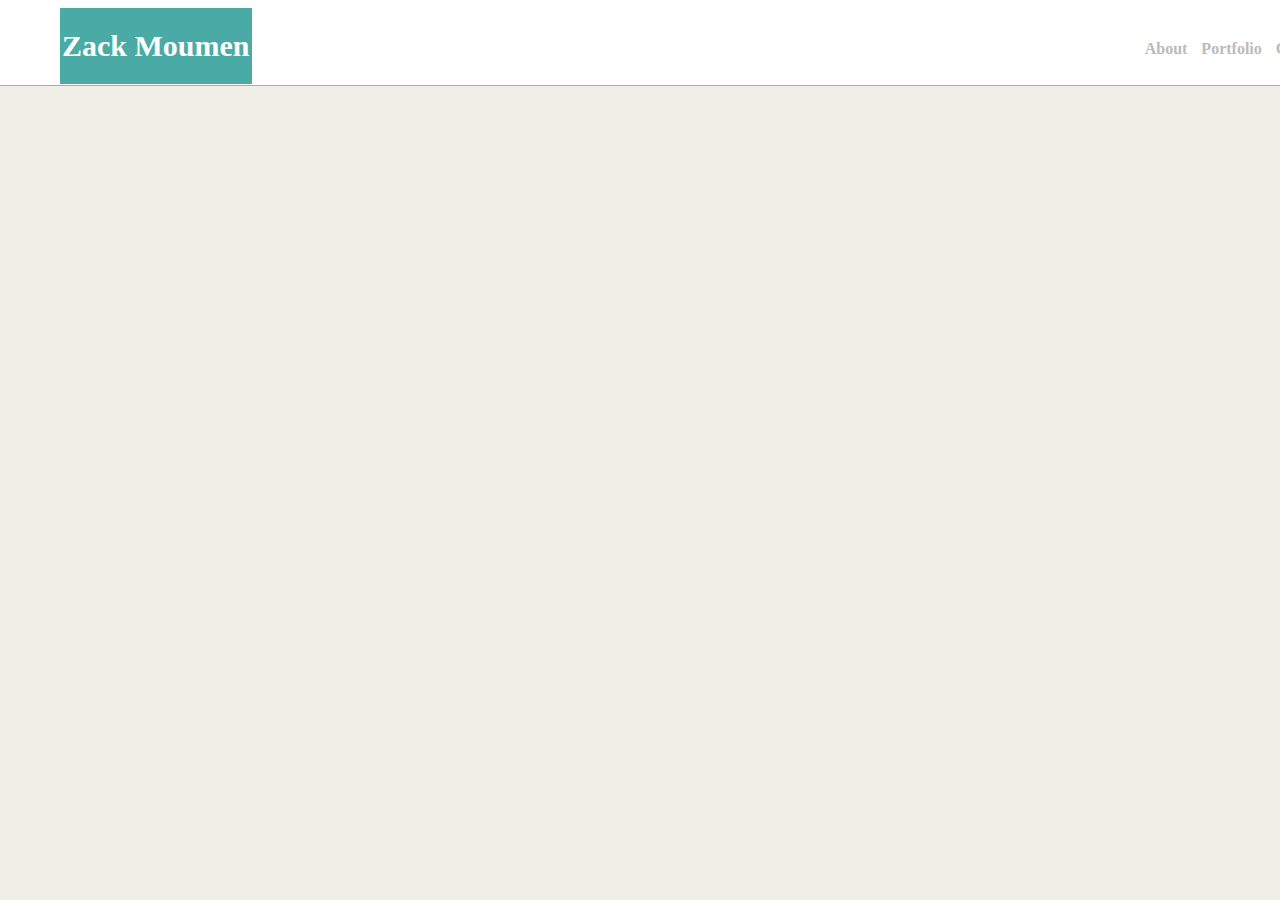
==== index.html @ e3e1e96f "Updated html file" ====
<!DOCTYPE html>
<html lang="en-us">
<head>
	<title>Activity 1: Basic HTML Bio</title>
	<meta charset="UTF-8">
	<meta name="My Portfolio Page" content="Portfolio">
	<meta name="keywords" content="HTML,CSS,XML,JavaScript,Projects">
	<meta name="author" content="Zack Moumen">
	<link rel="stylesheet" type="text/css" href="assets/CSS/style.css">
	<link rel="stylesheet" type="text/css" href="??">
</head>
<body>
	<div>
		<div class="header">
			<div id="h1">
				<h1>Zack Moumen</h1>
			</div>
			
			<div id="nav">
				<nav>
					<strong>
						<a href="#" class="anchor">About</a>
						<a href="#" class="anchor">Portfolio</a>
						<a href="#" class="anchor">Contact</a>
					</strong>
				</nav>
			</div>

		</div>

<!-- 

		<div class="wrap">
			<div class='name'>
				<section>
				<div class="wrap_name">
				
					<div class="name_1">
						<h2>Zack Moumen</h2>

						<img src="https://slack-imgs.com/?c=1&o1=ro&url=https%3A%2F%2Fplacehold.it%2F200x200" alt="Place Holder Image" width="200px" height="200px"/>
					</div>
					<div class="name_2">
						<p> Lorem ipsum dolor sit amet, consectetur adipiscing elit, sed do eiusmod tempor incididunt ut labore et dolore magna aliqua. Ut enim ad minim veniam, quis nostrud exercitation ullamco laboris nisi ut aliquip ex ea commodo consequat.</p>
					</div>
				</div>
				</section>
			</div>	
			<div class='contact'>
				<section>
				<h2>Contact Information</h2>

				<ul>
					<li>
						<strong>Email:</strong>
						<a href="mailto:zack.moumen@gmail.com"> zack.moumen@gmail.com</a> 
					</li>
					<li>
						<strong>Github:</strong>
						<a href="#">zmou21</a>
					</li>
					<li>
						<strong>Portfolio:</strong>
						<a href="#">Coming Soon</a>
					</li>
				</ul>
				</section>
			</div>	
		</div> -->
	</div>
</body>
</html>
---- assets/CSS/style.css ----
body {
	background-color: #efeee7;
	font-family: "Georgia",Times New Roman,Times,serif;
	color: #333;
	margin: 0;
	padding: 0;
}

.header {
	background-color: #fff;
	border-bottom: 1px outset #fff;
	margin: auto;
	padding: 40px;
	width: 1300px;
	height: 5px;
}

#h1 {
	background-color: #4aaaa5;
	margin: -32px 20px -36px;
	padding: 1px 2px;
	color: #fff;
	text-align: center;
	font-size: 15px;
	float: left;
}

#nav {
	float: right;
	text-decoration: none;
	padding: 0 5px;
}

.anchor {
	padding: 0 5px;
	text-decoration: none;
}

a:link {
	color: #bbb;
}

a:visited {
	color: #68ab56;
}

a:hover {
	color: #4aaaa5;
}

a:active {
	color: #4aaaa5;
}

/*
h2 {
	font-size: 24px;
}

a {
	color: #d21034;
}

li {
	padding: 5px;
}

.wrap {
	max-width: auto;
	padding: 20px 150px;
}

.name_1 {
	text-align: center;
	width: 300px;
	float: left;
}

.name_2 {
	text-align: left;
	width: 300px;
	float: left;
	padding-top: 50px;
	/*padding-right: 130px;
}

.name {
	float:left;
	width: 70%;
}

.contact {
	float:right;
	width: 30%;
}*/
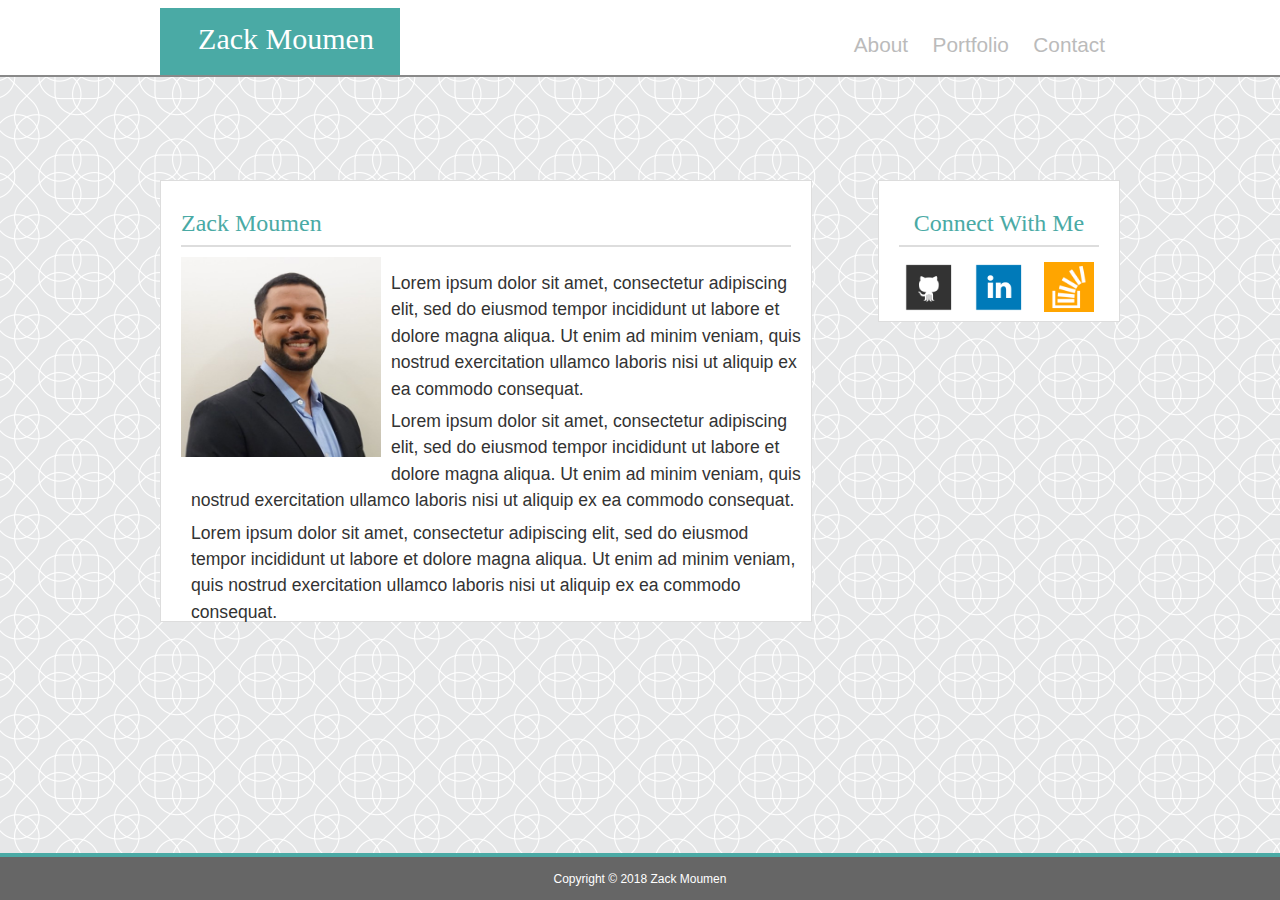
==== commit 6a00a972: "Updated HTML files" ====
--- a/index.html
+++ b/index.html
@@ -6,67 +6,74 @@
 	<meta name="My Portfolio Page" content="Portfolio">
 	<meta name="keywords" content="HTML,CSS,XML,JavaScript,Projects">
 	<meta name="author" content="Zack Moumen">
+	<link rel="stylesheet" type="text/css" href="assets/CSS/reset.css"> 
 	<link rel="stylesheet" type="text/css" href="assets/CSS/style.css">
-	<link rel="stylesheet" type="text/css" href="??">
+
 </head>
 <body>
 	<div>
-		<div class="header">
-			<div id="h1">
-				<h1>Zack Moumen</h1>
+		<div class="wrap_head">
+			<div class="container_head">
+				<div id="h1">
+					<div id="name">
+						<h1>Zack Moumen</h1>
+					</div>
+				</div>
+				
+				<div id="nav">
+					<nav>
+						<strong>
+							<a href="index.html" class="anchor">About</a>
+							<a href="portfolio.html" class="anchor">Portfolio</a>
+							<a href="contact.html"  class="anchor">Contact</a>
+						</strong>
+					</nav>
+				</div>
+
 			</div>
-			
-			<div id="nav">
-				<nav>
-					<strong>
-						<a href="#" class="anchor">About</a>
-						<a href="#" class="anchor">Portfolio</a>
-						<a href="#" class="anchor">Contact</a>
-					</strong>
-				</nav>
-			</div>
-
 		</div>
 
-<!-- 
-
-		<div class="wrap">
-			<div class='name'>
-				<section>
-				<div class="wrap_name">
-				
-					<div class="name_1">
-						<h2>Zack Moumen</h2>
-
-						<img src="https://slack-imgs.com/?c=1&o1=ro&url=https%3A%2F%2Fplacehold.it%2F200x200" alt="Place Holder Image" width="200px" height="200px"/>
+		<div class="wrap_body">	
+			<div class="container_body">
+				<div class='bio'>			
+					<div id="bio_name">
+						<h2>Zack Moumen</h2>				
 					</div>
-					<div class="name_2">
+					<div id="bio_image">
+						<img src="assets/images/Moumen.png" alt="Zack Moumen"/>
+					</div>
+					<div id="bio_para">
+						<p> Lorem ipsum dolor sit amet, consectetur adipiscing elit, sed do eiusmod tempor incididunt ut labore et dolore magna aliqua. Ut enim ad minim veniam, quis nostrud exercitation ullamco laboris nisi ut aliquip ex ea commodo consequat.</p>
+						<p> Lorem ipsum dolor sit amet, consectetur adipiscing elit, sed do eiusmod tempor incididunt ut labore et dolore magna aliqua. Ut enim ad minim veniam, quis nostrud exercitation ullamco laboris nisi ut aliquip ex ea commodo consequat.</p>
 						<p> Lorem ipsum dolor sit amet, consectetur adipiscing elit, sed do eiusmod tempor incididunt ut labore et dolore magna aliqua. Ut enim ad minim veniam, quis nostrud exercitation ullamco laboris nisi ut aliquip ex ea commodo consequat.</p>
 					</div>
-				</div>
-				</section>
-			</div>	
-			<div class='contact'>
-				<section>
-				<h2>Contact Information</h2>
+				</div>	
+				<div class='contact'>
+					<div id="contact_header">
+						<h2>Connect With Me</h2>
+					</div>
+					<div id="contact_links">
+						<div id="git">
+							<a href="mailto:zack.moumen@gmail.com"><img id="connect_images" src="assets/images/github.png" alt="github"/></a> 
+						</div>
+						<div id="linkedin">
+							<a href="#"><img id="connect_images" src="assets/images/linkedin.png" alt="Linkedin"/></a>
+						</div>
+						<div id="overflow">
+							<a href="#"><img id="connect_images" src="assets/images/overflow.png" alt="Stack Overflow"/></a>
+						</div>
+					</div>
+					
+				</div>	
+			</div> 
+		</div>
+ 	</div>
+</body>
+<footer>
+	<div>
+		<h4>Copyright &copy; 2018 Zack Moumen</h4>
+	</div>
 
-				<ul>
-					<li>
-						<strong>Email:</strong>
-						<a href="mailto:zack.moumen@gmail.com"> zack.moumen@gmail.com</a> 
-					</li>
-					<li>
-						<strong>Github:</strong>
-						<a href="#">zmou21</a>
-					</li>
-					<li>
-						<strong>Portfolio:</strong>
-						<a href="#">Coming Soon</a>
-					</li>
-				</ul>
-				</section>
-			</div>	
-		</div> -->
-	</div>
-</body>
+</footer>
+
 </html>--- a/assets/CSS/style.css
+++ b/assets/CSS/style.css
@@ -1,80 +1,229 @@
 body {
-	background-color: #efeee7;
-	font-family: "Georgia",Times New Roman,Times,serif;
+	background-image: url(../images/intersection.png);
+	font-family: 'Arial', 'Helvetica Neue', Helvetica, sans-serif;
 	color: #333;
-	margin: 0;
-	padding: 0;
-}
-
-.header {
-	background-color: #fff;
-	border-bottom: 1px outset #fff;
-	margin: auto;
-	padding: 40px;
-	width: 1300px;
-	height: 5px;
-}
+}
+
+h1, h2, h3 {
+	font-family: 'Georgia', Times, Times New Roman, serif;
+}
+
+h2, h3 {
+	color: #4aaaa5;
+	font-size: 1.5em;
+}
+p {
+ 	padding: 3px 0;
+ 	font-size: 1.1em;
+ 	line-height: 1.5;
+ }
+
+/* index.html: This is the header*/
+
+.wrap_head {
+	background-color: #fff;
+	border-bottom: 2px outset #ddd;
+	margin: auto;
+	padding: 0;
+	width: 100%;
+	position: fixed;
+	z-index: 10;
+}
+
+.container_head {
+	width: 960px;
+	height: 75px;
+	margin: auto;
+	position: relative;
+	bottom: 0;
+	padding: 0;
+}
+
 
 #h1 {
 	background-color: #4aaaa5;
-	margin: -32px 20px -36px;
-	padding: 1px 2px;
+	position: absolute;
+	bottom: 0;
+	margin: 0;
+	width: 25%;
+	height: 90%;
+	padding: 0;
+}
+
+#name {
+	text-align: center;
+	width: 300px;
+	font-size: 30px;
+	position: relative;
+	top: 25%;
+	right: 10%;
+	color: #fff;
+}
+
+#nav {
+	position: absolute;
+	bottom: 25%;
+	right: 0%;
+	padding: 0 5px;
+}
+
+.anchor {
+	padding: 0 10px;
+	text-decoration: none;
+	font-size: 1.3em;
+}
+
+a:link {
+	color: #bbb;
+}
+
+a:visited {
+	color: #68ab56;
+}
+
+a:hover {
+	color: #4aaaa5;
+}
+
+a:active {
+	color: #4aaaa5;
+}
+
+/* index.html: This is my biobliography and About me Section*/
+
+
+.wrap_body {
+	margin: auto;
+	padding: 0;
+	width: 100%;
+	position: absolute;
+	top: 20%;
+}
+
+.container_body {
+	width: 960px;
+	margin: auto;
+	position: relative;
+	bottom: 0;
+	padding: 0;
+}
+
+.bio {
+	background-color: #fff;
+	border: 1px ridge #dddddd;
+	width: 610px;
+	height: 400px;
+	margin-right: 20px;
+	padding: 20px;
+	float: left; 
+	position: relative;
+}
+
+#bio_name{
+	border-bottom: 2px solid #dddddd;
+	padding: 10px 0;
+	
+}
+
+#bio_image{
+	padding: 10px 0;
+	float: left;
+}
+
+img{
+	width: 200px;
+	height: 200px;
+}
+
+#bio_para{
+	padding: 20px 0;
+	position: relative;
+	left: 10px;	
+}
+
+/* index.html: This is my Contact Me section*/
+
+.contact {
+	background-color: #fff;
+	border: 1px ridge #dddddd;
+	width: 200px;
+	height: 100px;
+	margin-left: 20px;
+	padding: 20px;
+	float: right;
+}
+
+#contact_header {
+	border-bottom: 2px solid #dddddd;
+	padding: 10px 0;
+	text-align: center;
+}
+
+#contact_links {
+	padding: 10px 0;
+}
+
+#git {
+	padding: 5px 5px;
+	float: left;
+}
+
+#linkedin {
+	padding: 5px 15px;
+	float: left;
+	
+}
+
+#overflow {
+	padding: 5px 5px;
+	float: right;
+}
+
+#connect_images {
+	width: 50px;
+	height: 50px;
+}
+
+/* Portfolio Page: This is CSS for my portfolio/
+
+/* Contact Page: This is CSS for my form*/
+
+.form {
+	background-color: #fff;
+	border: 1px ridge #dddddd;
+	width: 610px;
+	height: 400px;
+	margin-right: 20px;
+	padding: 20px;
+	float: left; 
+	position: relative;
+}
+
+#form_contact {
+	border-bottom: 2px solid #dddddd;
+	padding: 10px 0;	
+}
+
+/* This is my footer*/
+
+footer {
+	background-color: #666666;
 	color: #fff;
 	text-align: center;
-	font-size: 15px;
-	float: left;
-}
-
-#nav {
-	float: right;
-	text-decoration: none;
-	padding: 0 5px;
-}
-
-.anchor {
-	padding: 0 5px;
-	text-decoration: none;
-}
-
-a:link {
-	color: #bbb;
-}
-
-a:visited {
-	color: #68ab56;
-}
-
-a:hover {
-	color: #4aaaa5;
-}
-
-a:active {
-	color: #4aaaa5;
-}
-
+	font-size: 12px;
+	width: 97.6%;
+	padding: 1.2%;
+	border-top: 4px solid #4aaaa5;
+	position: fixed;
+	bottom: 0;
+	clear: both;
+}
 /*
-h2 {
-	font-size: 24px;
-}
-
-a {
-	color: #d21034;
-}
-
-li {
-	padding: 5px;
-}
-
 .wrap {
 	max-width: auto;
 	padding: 20px 150px;
 }
 
-.name_1 {
-	text-align: center;
-	width: 300px;
-	float: left;
-}
 
 .name_2 {
 	text-align: left;
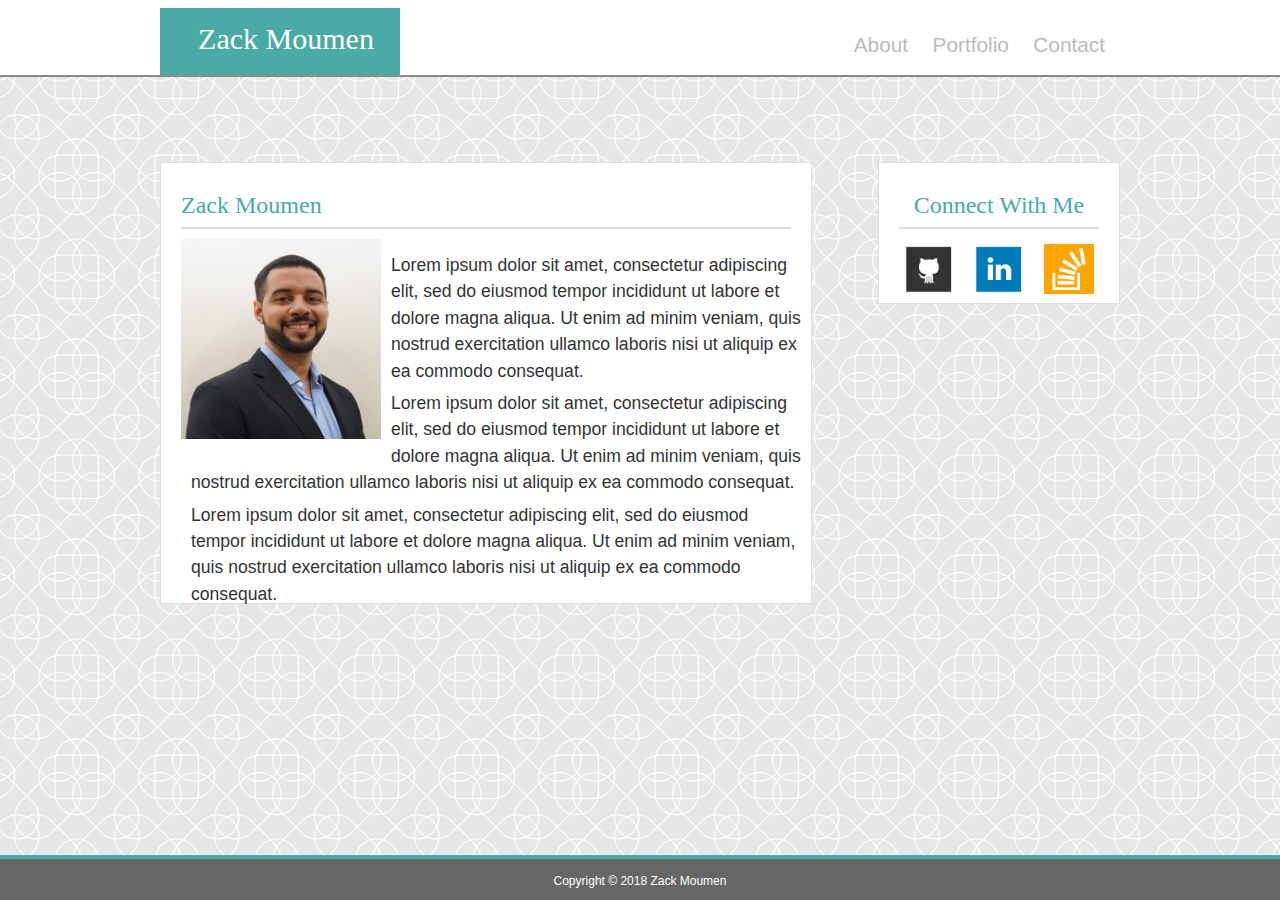
==== commit d482a937: "Updated index html" ====
--- a/index.html
+++ b/index.html
@@ -1,7 +1,7 @@
 <!DOCTYPE html>
 <html lang="en-us">
 <head>
-	<title>Activity 1: Basic HTML Bio</title>
+	<title>Zack Moumen's Portfolio: About</title>
 	<meta charset="UTF-8">
 	<meta name="My Portfolio Page" content="Portfolio">
 	<meta name="keywords" content="HTML,CSS,XML,JavaScript,Projects">
@@ -46,6 +46,7 @@
 						<p> Lorem ipsum dolor sit amet, consectetur adipiscing elit, sed do eiusmod tempor incididunt ut labore et dolore magna aliqua. Ut enim ad minim veniam, quis nostrud exercitation ullamco laboris nisi ut aliquip ex ea commodo consequat.</p>
 						<p> Lorem ipsum dolor sit amet, consectetur adipiscing elit, sed do eiusmod tempor incididunt ut labore et dolore magna aliqua. Ut enim ad minim veniam, quis nostrud exercitation ullamco laboris nisi ut aliquip ex ea commodo consequat.</p>
 						<p> Lorem ipsum dolor sit amet, consectetur adipiscing elit, sed do eiusmod tempor incididunt ut labore et dolore magna aliqua. Ut enim ad minim veniam, quis nostrud exercitation ullamco laboris nisi ut aliquip ex ea commodo consequat.</p>
+
 					</div>
 				</div>	
 				<div class='contact'>
@@ -54,26 +55,32 @@
 					</div>
 					<div id="contact_links">
 						<div id="git">
-							<a href="mailto:zack.moumen@gmail.com"><img id="connect_images" src="assets/images/github.png" alt="github"/></a> 
+							<a href="https://github.com/zmou21" target="_blank">
+								<img class="connect_images" src="assets/images/github.png" alt="github"/>
+							</a> 
 						</div>
 						<div id="linkedin">
-							<a href="#"><img id="connect_images" src="assets/images/linkedin.png" alt="Linkedin"/></a>
+							<a href="http://www.linkedin.com/in/zakaria-moumen-48034b118" target="_blank">
+								<img class="connect_images" src="assets/images/linkedin.png" alt="Linkedin"/>
+							</a>
 						</div>
 						<div id="overflow">
-							<a href="#"><img id="connect_images" src="assets/images/overflow.png" alt="Stack Overflow"/></a>
+							<a href="https://stackoverflow.com/users/9185906/zack?tab=profile" target="_blank">
+								<img class="connect_images" src="assets/images/overflow.png" alt="Stack Overflow"/>
+							</a>
 						</div>
-					</div>
-					
+					</div>									
 				</div>	
 			</div> 
 		</div>
- 	</div>
+	</div>
+		<div class="wrap_foot">
+			<div id="footer">
+					<h4>Copyright &copy; 2018 Zack Moumen</h4>
+			</div>
+		</div>
+
+
 </body>
-<footer>
-	<div>
-		<h4>Copyright &copy; 2018 Zack Moumen</h4>
-	</div>
-
-</footer>
 
 </html>--- a/assets/CSS/style.css
+++ b/assets/CSS/style.css
@@ -1,7 +1,9 @@
-body {
+html, body {
 	background-image: url(../images/intersection.png);
 	font-family: 'Arial', 'Helvetica Neue', Helvetica, sans-serif;
 	color: #333;
+	height: 100%;
+	position: relative;
 }
 
 h1, h2, h3 {
@@ -17,6 +19,7 @@
  	font-size: 1.1em;
  	line-height: 1.5;
  }
+
 
 /* index.html: This is the header*/
 
@@ -94,10 +97,10 @@
 
 .wrap_body {
 	margin: auto;
-	padding: 0;
+	padding-bottom: 5%;
 	width: 100%;
 	position: absolute;
-	top: 20%;
+	top: 18%;
 }
 
 .container_body {
@@ -121,8 +124,7 @@
 
 #bio_name{
 	border-bottom: 2px solid #dddddd;
-	padding: 10px 0;
-	
+	padding: 10px 0;	
 }
 
 #bio_image{
@@ -179,34 +181,181 @@
 	float: right;
 }
 
-#connect_images {
+.connect_images {
 	width: 50px;
 	height: 50px;
 }
 
-/* Portfolio Page: This is CSS for my portfolio/
-
-/* Contact Page: This is CSS for my form*/
-
-.form {
+/*Portfolio Page: This is CSS for my portfolio*/
+
+.portfolio {
 	background-color: #fff;
 	border: 1px ridge #dddddd;
 	width: 610px;
-	height: 400px;
+	height: 700px;
 	margin-right: 20px;
 	padding: 20px;
 	float: left; 
 	position: relative;
 }
 
+#portfolio_name{
+	border-bottom: 2px solid #dddddd;
+	padding: 10px 0;	
+}
+
+#top {
+	margin: 10px 0;
+	padding: 10px 0;
+}
+
+#portfolio_1 {
+	float: left;
+	position: relative;
+}
+
+
+#portfolio_2 {
+	float: right;
+	position: relative;
+}
+
+#middle {
+	margin: 10px 0;
+	padding: 10px 0;
+	clear: both;
+}
+
+#portfolio_3 {
+	float: left;
+	position: relative;
+}
+
+
+#portfolio_4 {
+	float: right;
+	position: relative;
+}
+
+#bottom {
+	margin: 10px 0;
+	padding: 10px 0;
+	clear: both;
+}
+
+#portfolio_5 {
+	float: left;
+	position: relative;
+}
+
+.port_image {
+	width: 275px;
+	height: 185px;
+}
+
+.image_text {
+	position: absolute;
+	top: 70%;
+	z-index: 10;
+	background-color: #4aaaa5;
+	color: #fff;
+	width: 275px;
+	padding: 10px 0;
+	text-align: center;
+}
+
+/* Contact Page: This is CSS for my form*/
+
+.form {
+	background-color: #fff;
+	border: 1px ridge #dddddd;
+	width: 610px;
+	height: 425px;
+	margin-right: 20px;
+	padding: 20px;
+	float: left; 
+	position: relative;
+}
+
 #form_contact {
 	border-bottom: 2px solid #dddddd;
 	padding: 10px 0;	
 }
 
+#form_name {
+	padding: 5px 0;	
+	line-height: 1.25;
+}
+
+#form_email {
+	padding: 5px 0;
+	line-height: 1.25;	
+}
+
+#form_text {
+	padding: 5px 0;
+	line-height: 1.25;	
+}
+
+input {
+	width: 590px;
+	border: 1px solid #ddd;
+	color: #ccc;
+}
+
+input:required {
+	border: 1px solid red;
+}
+
+textarea {
+	width: 590px;
+	margin: auto;
+	height: 200px;
+	border: 1px solid #ddd;
+}
+
+button {
+	background-color: #4aaaa5;
+	color: #eee;
+	border: none;
+	padding: 10px 32px;
+    text-align: center;
+    text-decoration: none;
+    display: inline-block;
+    font-size: 18px; 
+    cursor: pointer;
+}
+
+button:visited {
+	background-color: #ddd;
+	color: #fff;
+}
+
+button:hover {
+	background-color: #bbb;
+	color: #fff;
+}
+
+button:active {
+	background-color: #ddd;
+	color: #fff;
+}
+
+
 /* This is my footer*/
 
-footer {
+.wrap_foot {
+	background-color: #ccc;
+	margin: auto;
+	padding: 0;
+	width: 100%;
+	position: fixed;
+	bottom: 0;
+	z-index: 20;
+}
+
+
+#footer {
 	background-color: #666666;
 	color: #fff;
 	text-align: center;
@@ -214,31 +363,6 @@
 	width: 97.6%;
 	padding: 1.2%;
 	border-top: 4px solid #4aaaa5;
-	position: fixed;
-	bottom: 0;
+	height: 10px;
 	clear: both;
 }
-/*
-.wrap {
-	max-width: auto;
-	padding: 20px 150px;
-}
-
-
-.name_2 {
-	text-align: left;
-	width: 300px;
-	float: left;
-	padding-top: 50px;
-	/*padding-right: 130px;
-}
-
-.name {
-	float:left;
-	width: 70%;
-}
-
-.contact {
-	float:right;
-	width: 30%;
-}*/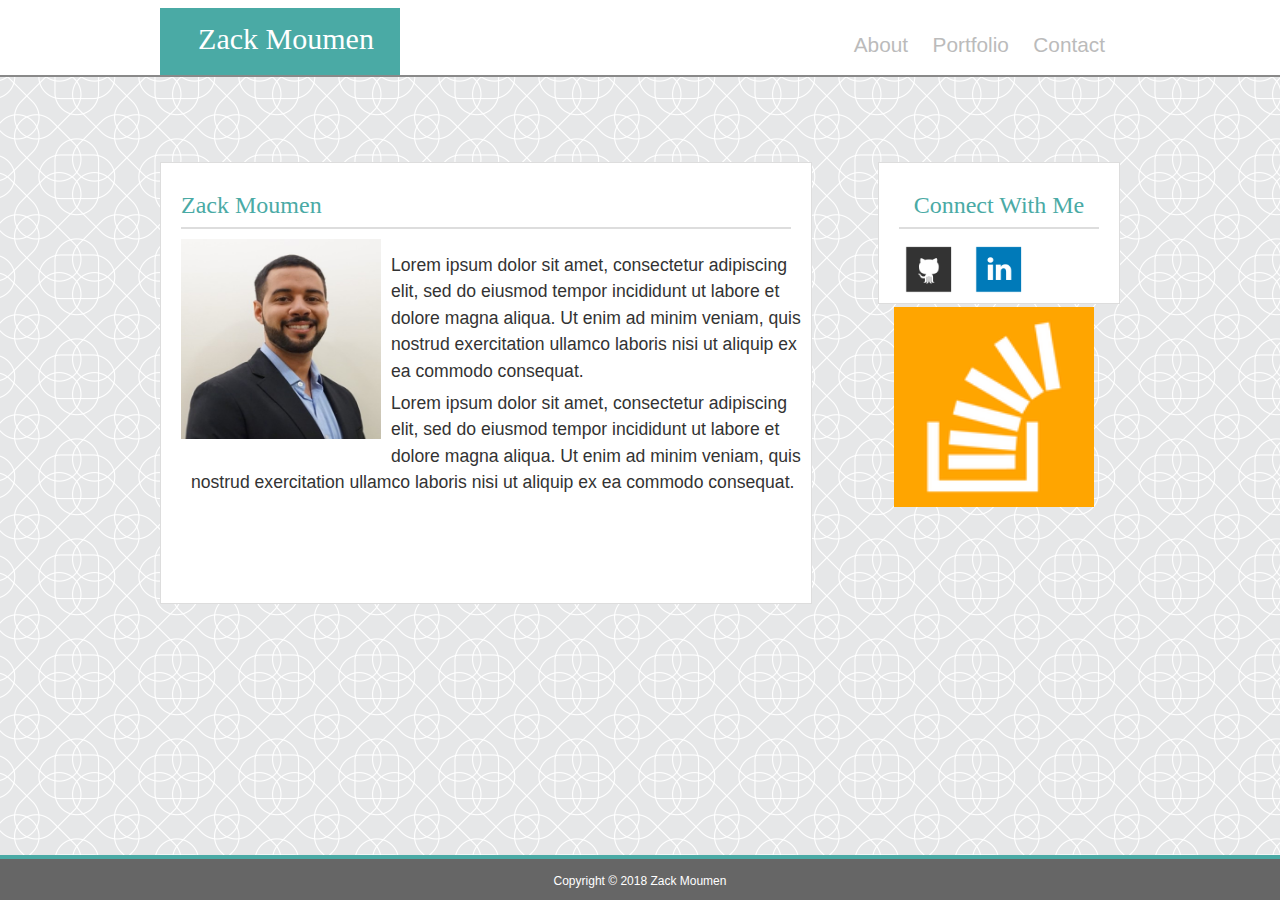
==== commit 862146dd: "Update of HTML files" ====
--- a/index.html
+++ b/index.html
@@ -45,8 +45,6 @@
 					<div id="bio_para">
 						<p> Lorem ipsum dolor sit amet, consectetur adipiscing elit, sed do eiusmod tempor incididunt ut labore et dolore magna aliqua. Ut enim ad minim veniam, quis nostrud exercitation ullamco laboris nisi ut aliquip ex ea commodo consequat.</p>
 						<p> Lorem ipsum dolor sit amet, consectetur adipiscing elit, sed do eiusmod tempor incididunt ut labore et dolore magna aliqua. Ut enim ad minim veniam, quis nostrud exercitation ullamco laboris nisi ut aliquip ex ea commodo consequat.</p>
-						<p> Lorem ipsum dolor sit amet, consectetur adipiscing elit, sed do eiusmod tempor incididunt ut labore et dolore magna aliqua. Ut enim ad minim veniam, quis nostrud exercitation ullamco laboris nisi ut aliquip ex ea commodo consequat.</p>
-
 					</div>
 				</div>	
 				<div class='contact'>
@@ -66,7 +64,7 @@
 						</div>
 						<div id="overflow">
 							<a href="https://stackoverflow.com/users/9185906/zack?tab=profile" target="_blank">
-								<img class="connect_images" src="assets/images/overflow.png" alt="Stack Overflow"/>
+								<img id="connect_images_1" src="assets/images/overflow.png" alt="Stack Overflow"/>
 							</a>
 						</div>
 					</div>									
--- a/assets/CSS/style.css
+++ b/assets/CSS/style.css
@@ -70,6 +70,7 @@
 	padding: 0 5px;
 }
 
+
 .anchor {
 	padding: 0 10px;
 	text-decoration: none;
@@ -192,7 +193,7 @@
 	background-color: #fff;
 	border: 1px ridge #dddddd;
 	width: 610px;
-	height: 700px;
+	height: 675px;
 	margin-right: 20px;
 	padding: 20px;
 	float: left; 
@@ -256,12 +257,13 @@
 .image_text {
 	position: absolute;
 	top: 70%;
-	z-index: 10;
+	z-index: 5;
 	background-color: #4aaaa5;
 	color: #fff;
 	width: 275px;
 	padding: 10px 0;
 	text-align: center;
+	clear:both;
 }
 
 /* Contact Page: This is CSS for my form*/
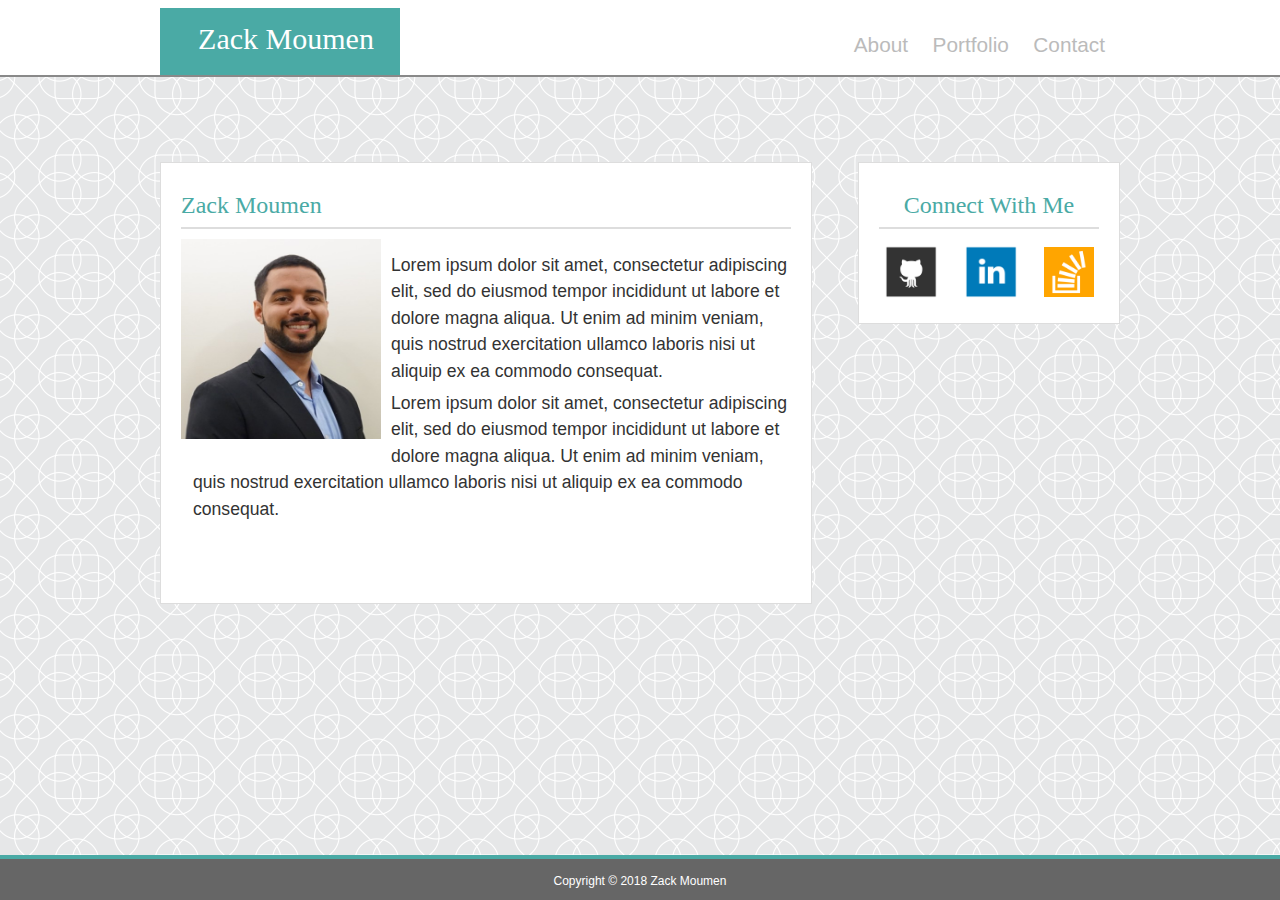
==== commit 2301c4a8: "Bug fix: stackoverflow image" ====
--- a/index.html
+++ b/index.html
@@ -64,7 +64,7 @@
 						</div>
 						<div id="overflow">
 							<a href="https://stackoverflow.com/users/9185906/zack?tab=profile" target="_blank">
-								<img id="connect_images_1" src="assets/images/overflow.png" alt="Stack Overflow"/>
+								<img class="connect_images_1" src="assets/images/overflow.png" alt="Stack Overflow"/>
 							</a>
 						</div>
 					</div>									
--- a/assets/CSS/style.css
+++ b/assets/CSS/style.css
@@ -15,7 +15,7 @@
 	font-size: 1.5em;
 }
 p {
- 	padding: 3px 0;
+ 	padding: 3px 2px;
  	font-size: 1.1em;
  	line-height: 1.5;
  }
@@ -149,8 +149,8 @@
 .contact {
 	background-color: #fff;
 	border: 1px ridge #dddddd;
-	width: 200px;
-	height: 100px;
+	width: 220px;
+	height: 120px;
 	margin-left: 20px;
 	padding: 20px;
 	float: right;
@@ -172,17 +172,22 @@
 }
 
 #linkedin {
-	padding: 5px 15px;
+	padding: 5px 20px;
 	float: left;
 	
 }
 
 #overflow {
-	padding: 5px 5px;
+	padding: 8px 5px;
 	float: right;
 }
 
 .connect_images {
+	width: 55px;
+	height: 55px;
+}
+
+.connect_images_1 {
 	width: 50px;
 	height: 50px;
 }
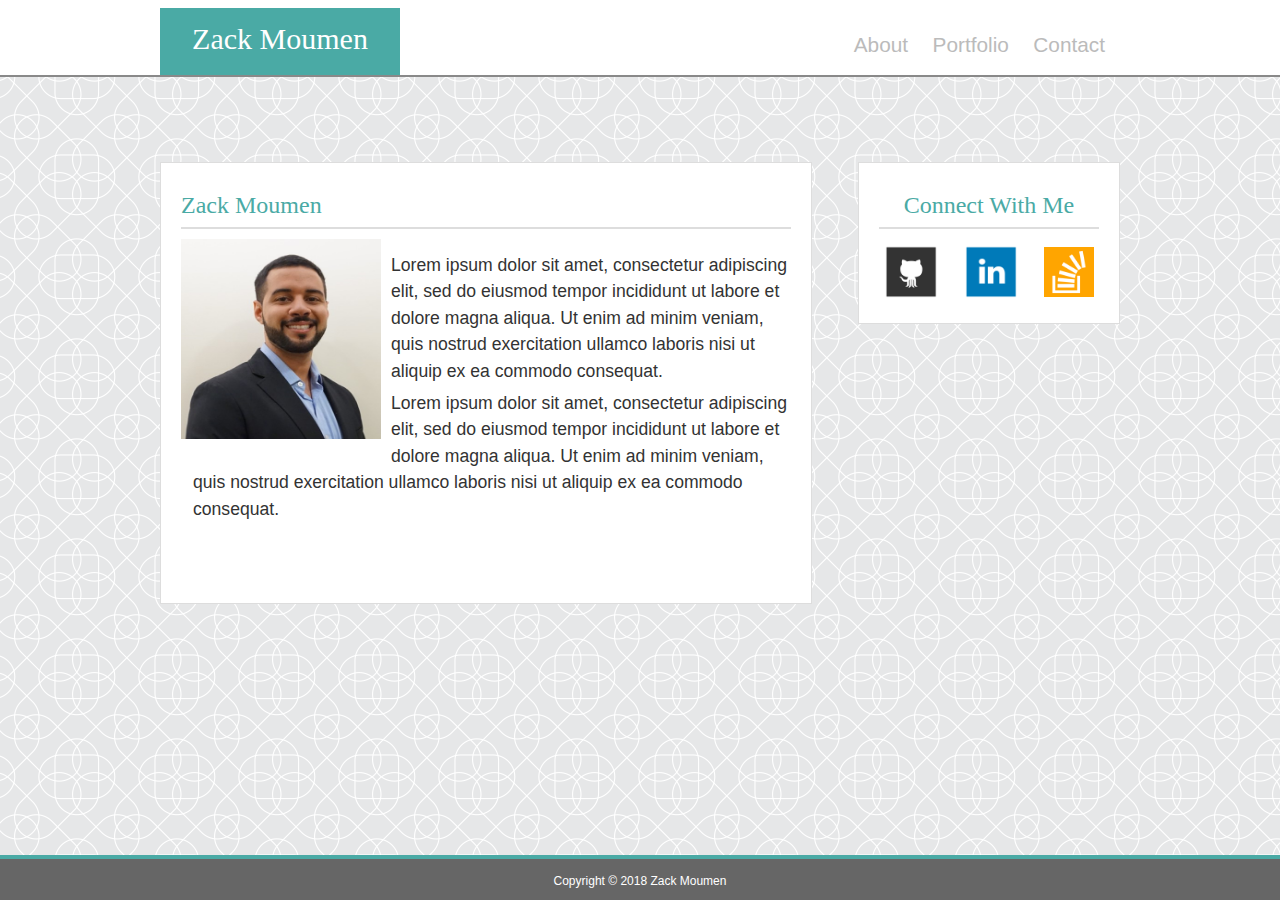
==== commit 86db9903: "Updated html file" ====
--- a/index.html
+++ b/index.html
@@ -6,6 +6,7 @@
 	<meta name="My Portfolio Page" content="Portfolio">
 	<meta name="keywords" content="HTML,CSS,XML,JavaScript,Projects">
 	<meta name="author" content="Zack Moumen">
+	<meta name="viewport" content="width=device-width, initial-scale=1.0">
 	<link rel="stylesheet" type="text/css" href="assets/CSS/reset.css"> 
 	<link rel="stylesheet" type="text/css" href="assets/CSS/style.css">
 
@@ -15,9 +16,11 @@
 		<div class="wrap_head">
 			<div class="container_head">
 				<div id="h1">
-					<div id="name">
-						<h1>Zack Moumen</h1>
-					</div>
+					<a href="index.html" id="head_anchor">
+						<div id="name">
+							<h1>Zack Moumen</h1>
+						</div>
+					</a>
 				</div>
 				
 				<div id="nav">
@@ -37,7 +40,7 @@
 			<div class="container_body">
 				<div class='bio'>			
 					<div id="bio_name">
-						<h2>Zack Moumen</h2>				
+						<strong><h2>Zack Moumen</h2></strong>				
 					</div>
 					<div id="bio_image">
 						<img src="assets/images/Moumen.png" alt="Zack Moumen"/>
@@ -64,7 +67,7 @@
 						</div>
 						<div id="overflow">
 							<a href="https://stackoverflow.com/users/9185906/zack?tab=profile" target="_blank">
-								<img class="connect_images_1" src="assets/images/overflow.png" alt="Stack Overflow"/>
+								<img id="connect_images_1" src="assets/images/overflow.png" alt="Stack Overflow"/>
 							</a>
 						</div>
 					</div>									
--- a/assets/CSS/style.css
+++ b/assets/CSS/style.css
@@ -68,6 +68,12 @@
 	bottom: 25%;
 	right: 0%;
 	padding: 0 5px;
+}
+
+a#head_anchor {
+	text-decoration: none;
+	position: absolute;
+	top:25%;
 }
 
 
@@ -133,11 +139,6 @@
 	float: left;
 }
 
-img{
-	width: 200px;
-	height: 200px;
-}
-
 #bio_para{
 	padding: 20px 0;
 	position: relative;
@@ -187,7 +188,7 @@
 	height: 55px;
 }
 
-.connect_images_1 {
+#connect_images_1 {
 	width: 50px;
 	height: 50px;
 }
@@ -280,6 +281,8 @@
 	height: 425px;
 	margin-right: 20px;
 	padding: 20px;
+	color: #777;
+	font-size: 16px;
 	float: left; 
 	position: relative;
 }
@@ -307,7 +310,7 @@
 input {
 	width: 590px;
 	border: 1px solid #ddd;
-	color: #ccc;
+	color: #777;
 }
 
 input:required {
@@ -318,6 +321,7 @@
 	width: 590px;
 	margin: auto;
 	height: 200px;
+	color: #777;
 	border: 1px solid #ddd;
 }
 
@@ -348,6 +352,11 @@
 	color: #fff;
 }
 
+img{
+	width: 200px;
+	height: 200px;
+}
+
 
 /* This is my footer*/
 
